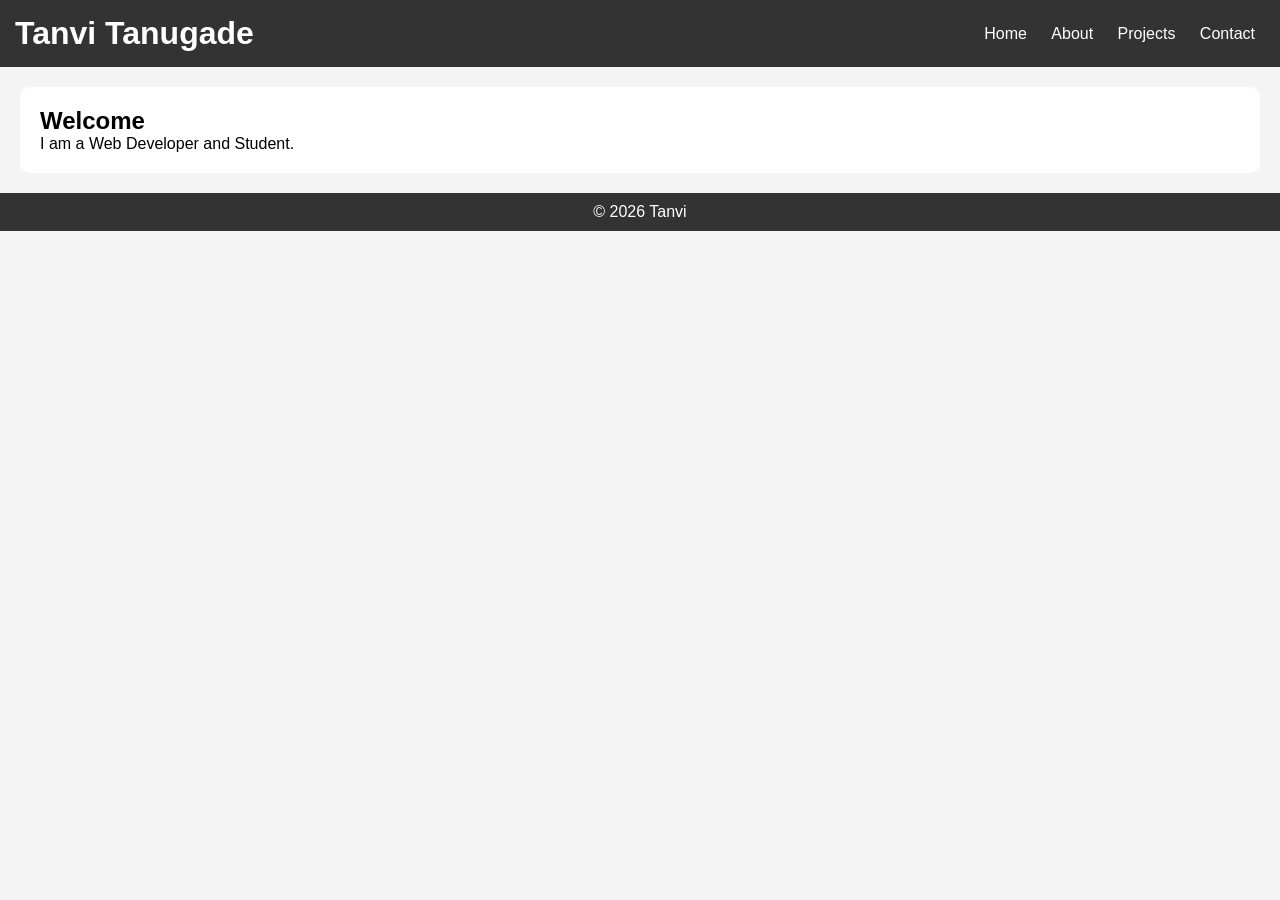
==== index.html @ 203ef6b8 "Added CODSOFT project" ====
<!DOCTYPE html>
<html lang="en">
<head>
    <title>Home</title>
    <link rel="stylesheet" href="style.css">
</head>
<body>

<header>
    <h1>Tanvi Tanugade</h1>
    <nav>
        <a href="index.html">Home</a>
        <a href="about.html">About</a>
        <a href="projects.html">Projects</a>
        <a href="contact.html">Contact</a>
    </nav>
</header>

<section>
    <h2>Welcome</h2>
    <p>I am a Web Developer and Student.</p>
</section>

<footer>
    <p>© 2026 Tanvi</p>
</footer>

</body>
</html>
---- style.css ----
* {
    margin: 0;
    padding: 0;
    font-family: Arial;
}

body {
    background: #f4f4f4;
}

/* Header */
header {
    background: #333;
    color: white;
    padding: 15px;
    display: flex;
    justify-content: space-between;
    align-items: center;
}

/* Navbar */
nav a {
    color: white;
    margin: 0 10px;
    text-decoration: none;
}

/* Section */
section {
    padding: 20px;
    margin: 20px;
    background: white;
    border-radius: 10px;
}

/* Image */
img {
    width: 150px;
    border-radius: 50%;
}

/* Projects */
.project {
    margin-top: 10px;
    padding: 10px;
    background: #eee;
}

/* Footer */
footer {
    text-align: center;
    padding: 10px;
    background: #333;
    color: white;
}
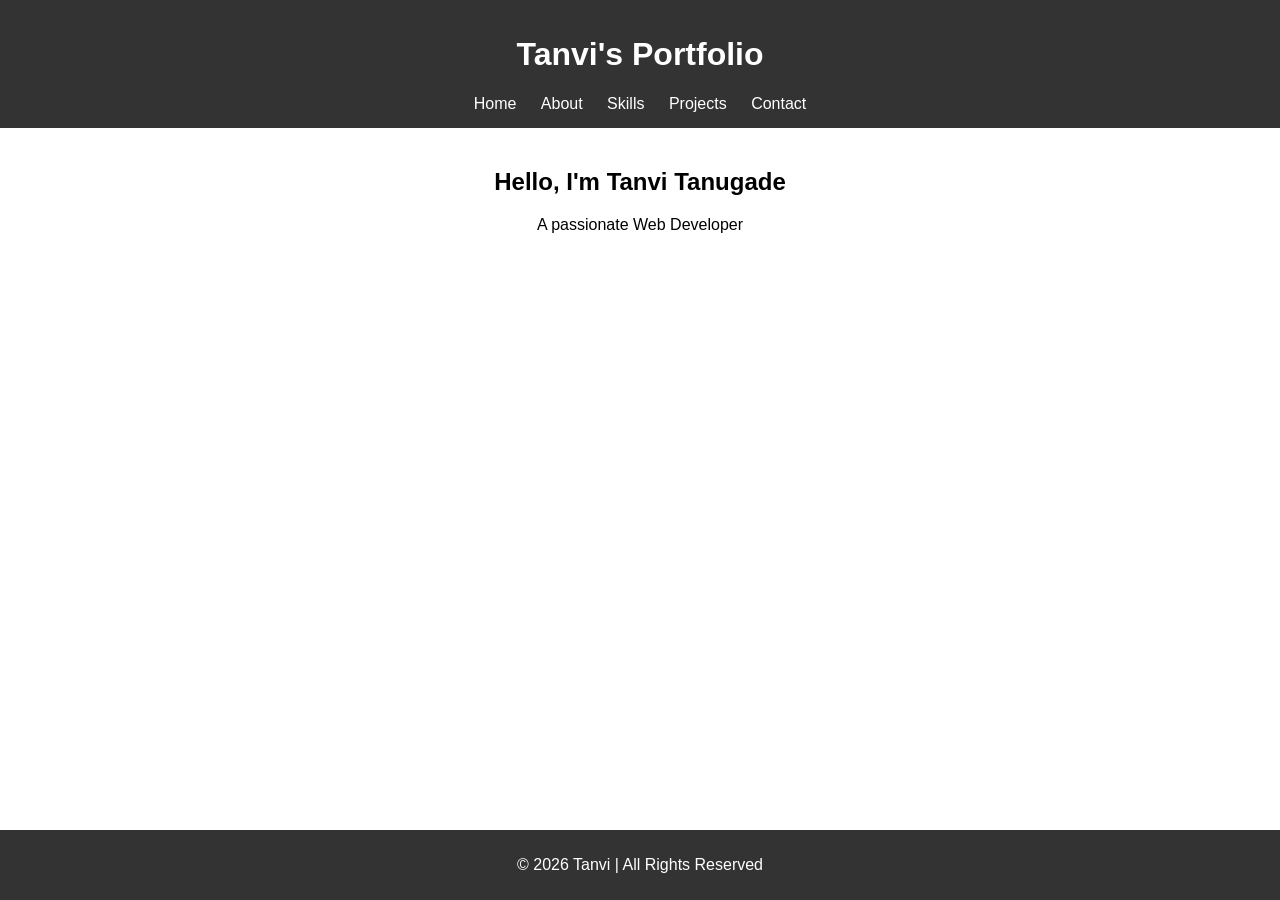
==== commit a3843d03: "Add files via upload" ====
--- a/index.html
+++ b/index.html
@@ -1,29 +1,30 @@
-<!DOCTYPE html>
-<html lang="en">
-<head>
-    <title>Home</title>
-    <link rel="stylesheet" href="style.css">
-</head>
-<body>
-
-<header>
-    <h1>Tanvi Tanugade</h1>
-    <nav>
-        <a href="index.html">Home</a>
-        <a href="about.html">About</a>
-        <a href="projects.html">Projects</a>
-        <a href="contact.html">Contact</a>
-    </nav>
-</header>
-
-<section>
-    <h2>Welcome</h2>
-    <p>I am a Web Developer and Student.</p>
-</section>
-
-<footer>
-    <p>© 2026 Tanvi</p>
-</footer>
-
-</body>
+<!DOCTYPE html>
+<html lang="en">
+<head>
+    <title>My Portfolio</title>
+    <link rel="stylesheet" href="style.css">
+</head>
+<body>
+
+<header>
+    <h1>Tanvi's Portfolio</h1>
+    <nav>
+        <a href="index.html">Home</a>
+        <a href="about.html">About</a>
+        <a href="skills.html">Skills</a>
+        <a href="projects.html">Projects</a>
+        <a href="contact.html">Contact</a>
+    </nav>
+</header>
+
+<section class="home">
+    <h2>Hello, I'm Tanvi Tanugade</h2>
+    <p>A passionate Web Developer</p>
+</section>
+
+<footer>
+    <p>© 2026 Tanvi | All Rights Reserved</p>
+</footer>
+
+</body>
 </html>
--- a/style.css
+++ b/style.css
@@ -1,55 +1,49 @@
-* {
-    margin: 0;
-    padding: 0;
-    font-family: Arial;
-}
-
-body {
-    background: #f4f4f4;
-}
-
-/* Header */
-header {
-    background: #333;
-    color: white;
-    padding: 15px;
-    display: flex;
-    justify-content: space-between;
-    align-items: center;
-}
-
-/* Navbar */
-nav a {
-    color: white;
-    margin: 0 10px;
-    text-decoration: none;
-}
-
-/* Section */
-section {
-    padding: 20px;
-    margin: 20px;
-    background: white;
-    border-radius: 10px;
-}
-
-/* Image */
-img {
-    width: 150px;
-    border-radius: 50%;
-}
-
-/* Projects */
-.project {
-    margin-top: 10px;
-    padding: 10px;
-    background: #eee;
-}
-
-/* Footer */
-footer {
-    text-align: center;
-    padding: 10px;
-    background: #333;
-    color: white;
+html, body {
+    height: 100%;
+    margin: 0;
+    padding: 0;
+    font-family: Arial;
+}
+
+body {
+    display: flex;
+    flex-direction: column;
+}
+
+header {
+    background: #333;
+    color: white;
+    padding: 15px;
+    text-align: center;
+}
+
+nav a {
+    color: white;
+    margin: 10px;
+    text-decoration: none;
+}
+
+nav a:hover {
+    color: yellow;
+}
+
+section {
+    flex: 1;  /* THIS pushes footer down */
+    padding: 20px;
+    text-align: center;
+}
+
+.project {
+    border: 1px solid #ccc;
+    margin: 10px auto;
+    padding: 15px;
+    width: 60%;
+    border-radius: 8px;
+}
+
+footer {
+    background: #333;
+    color: white;
+    text-align: center;
+    padding: 10px;
 }
